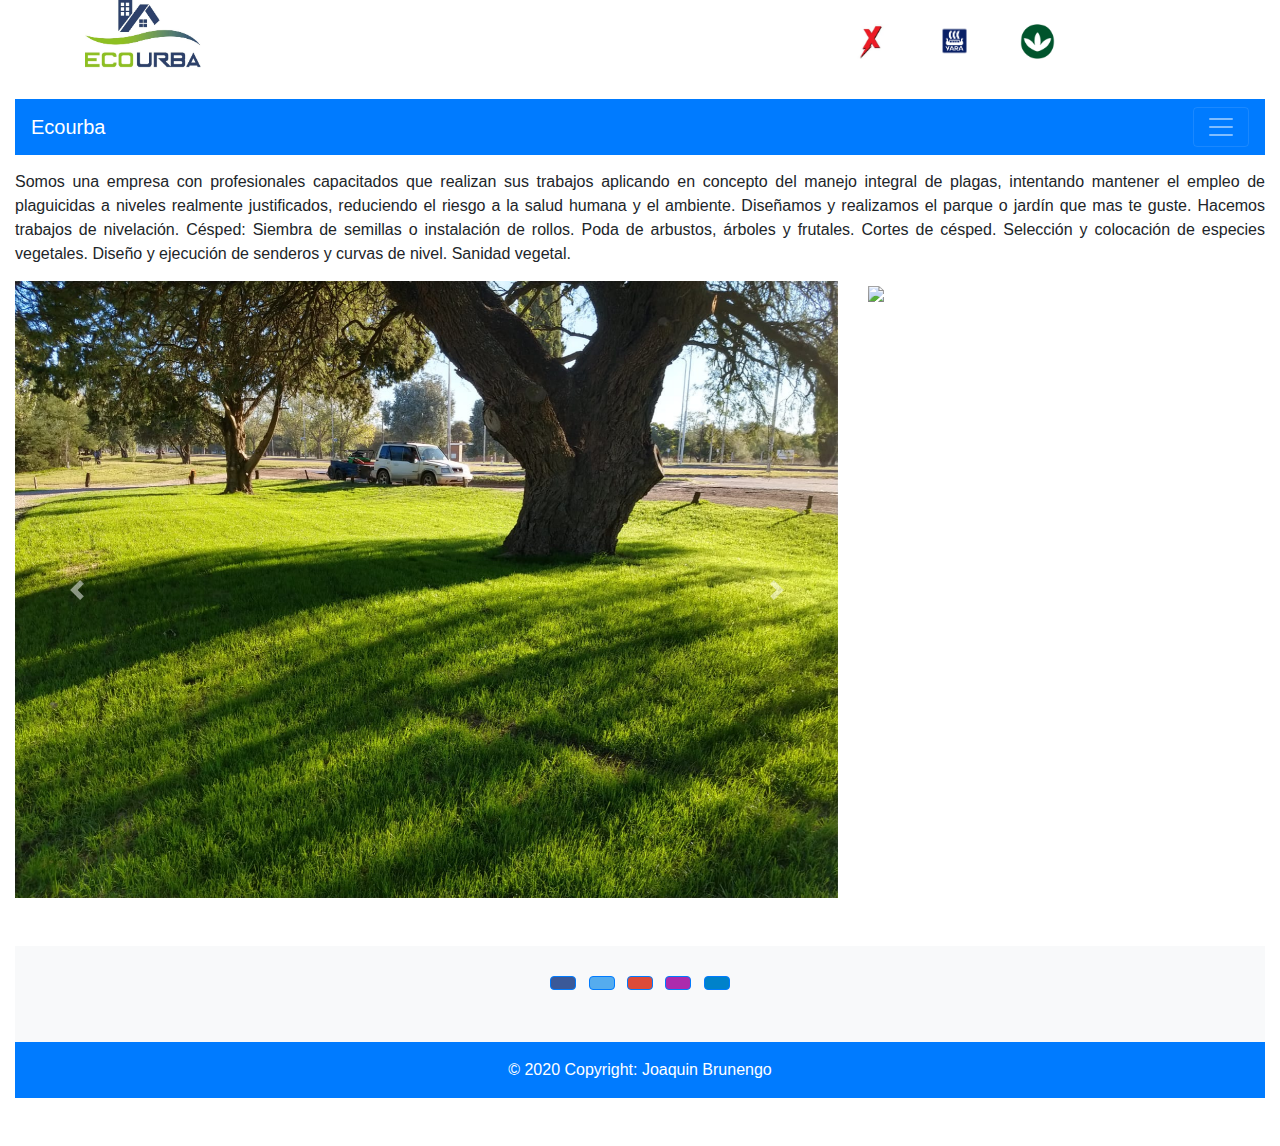
==== index.html @ 49476372 "primer commit" ====
<!DOCTYPE html>
<html lang="en">

<head>
  <meta charset="UTF-8">
  <meta http-equiv="X-UA-Compatible" content="IE=edge">
  <meta name="viewport" content="width=device-width, initial-scale=1.0">
  <title>Ecourba</title>
  <script src="https://kit.fontawesome.com/b7d7403083.js" crossorigin="anonymous"></script>
  <link rel="stylesheet" href="./bootstrap/bootstrap.min.css">
  <script src="./js/jquery.slim.min.js"></script>
  <script src="./js/bootstrap.bundle.min.js"></script>
  <link rel="stylesheet" href="./assets/styles.css">
</head>

<body>
  <header>
    <div class="container">
      <div class="row">
        <div class="col-8 col-md-8 col-lg-8 col-xl-8" class="d-flex align-items-center" class="d-flex justify-content-start">
          <img id="logo" src="./images/Logo.jpeg" >
        </div>
        <div class="d-none d-md-none d-lg-block">
          <div class="d-flex align-items-center" class="col-4 col-md-4 col-lg-4 col-xl-4">
            <a class="m-4" href="https://www.glacoxan.com/"><img src="./images/Icono_glacoxan.png" height="35px" width="auto" alt="plaguicidas"></a>
            <a class="m-4" href="https://www.yara.com.ar/"><img src="./images/yara-logo.jpg" height="35px" width="auto" alt="Fertilizantes"></a>
            <a class="m-4" href="https://www.picasso.com.ar/"><img src="./images/Icono_picasso.png" height="35px" width="auto" alt="semillas"></a>
          </div>
        </div>
      </div>

    </div>
  </header>

  <div class=" mt-3 container-fluid">
    <nav class="navbar navbar-dark bg-primary">
      <a class="navbar-brand" href="#">Ecourba</a>
      <button class="navbar-toggler" type="button" data-toggle="collapse" data-target="#navbarTogglerDemo02"
        aria-controls="navbarTogglerDemo02" aria-expanded="false" aria-label="Toggle navigation">
        <span class="navbar-toggler-icon"></span>
      </button>

      <div class="collapse navbar-collapse" id="navbarTogglerDemo02">
        <ul class="navbar-nav mr-auto mt-2 mt-lg-0">
          <li class="nav-item active">
            <a class="nav-link" href="./pages/quehacemos.html">Que hacemos?</a> <span
              class="sr-only">(current)</span></a>
          </li>
          <li class="nav-item">
            <a class="nav-link" href="./pages/dondelohacemos.html"> Donde lo hacemos?</a> </a></span></a>
          </li>
          <li class="nav-item">
            <a class="nav-link" href="./pages/formulario.html"> Contacto</a>
          </li>
        </ul>
        <form class="form-inline my-2 my-lg-0">
          <input class="form-control mr-sm-2" type="search" placeholder="Buscar">
          <button class="btn btn-outline-success my-2 my-sm-0" type="submit">Buscar</button>
        </form>
      </div>
    </nav>
    </nav>
  </div>

  <section class>
    <p class="text-justify" id="parrafo_quienes">Somos una empresa con profesionales capacitados que realizan
      sus trabajos aplicando en concepto del manejo integral de plagas,
      intentando mantener el empleo de plaguicidas a niveles realmente justificados,
      reduciendo el riesgo a la salud humana y el ambiente.
      Diseñamos y realizamos el parque o jardín que mas te guste. Hacemos trabajos de nivelación.
      Césped: Siembra de semillas o instalación de rollos. Poda de arbustos, árboles y frutales.
      Cortes de césped. Selección y colocación de especies vegetales. Diseño y ejecución de
      senderos y curvas de nivel. Sanidad vegetal. </p>
  </section>

  <div class="container-fluid">
    <div class="row">
      <div class="col-12 col-md-12 col-lg-8 col-xl-8">
        <div id="carouselFadeExampleIndicators" class="carousel slide carousel-fade" data-ride="carousel">
          <div class="carousel-inner" role="listbox">
            <div class="carousel-item active">
              <img class="d-block w-100" src="./images/slide1.jpeg" data-src="holder.js/640x480?theme=social"
                alt="First slide">
            </div>
            <div class="carousel-item">
              <img class="d-block w-100" src="./images/slide2.jpeg" data-src="holder.js/640x480?theme=industrial"
                alt="Second slide">
            </div>
            <div class="carousel-item">
              <img class="d-block w-100" src="./images/slide3.jpeg" data-src="holder.js/640x480?theme=industrial"
                alt="Second slide">
            </div>
            <div class="carousel-item">
              <img class="d-block w-100" src="./images/slide4.jpeg" data-src="holder.js/640x480?theme=industrial"
                alt="Second slide">
            </div>
            <div class="carousel-item">
              <img class="d-block w-100" src="./Images/slide5.jpeg" data-src="holder.js/640x480?theme=industrial"
                alt="Second slide">
            </div>
            <div class="carousel-item">
              <img class="d-block w-100" src="./images/slide6.jpeg" data-src="holder.js/640x480?theme=industrial"
                alt="Second slide">
            </div>
            <div class="carousel-item">
              <img class="d-block w-100" src="./Images/slide7.jpeg" data-src="holder.js/640x480?theme=industrial"
                alt="Second slide">
            </div>
            <div class="carousel-item">
              <img class="d-block w-100" src="./images/slide8.jpeg" data-src="holder.js/640x480?theme=industrial"
                alt="Second slide">
            </div>
            <div class="carousel-item">
              <img class="d-block w-100" src="./images/slide9.jpeg" data-src="holder.js/640x480?theme=industrial"
                alt="Second slide">
            </div>
            <div class="carousel-item">
              <img class="d-block w-100" src="./images/slide10.jpeg" data-src="holder.js/640x480?theme=industrial"
                alt="Second slide">
            </div>
            <div class="carousel-item">
              <img class="d-block w-100" src="./images/slide11.jpeg" data-src="holder.js/640x480?theme=industrial"
                alt="Second slide">
            </div>
          </div>
          <a class="carousel-control-prev" href="#carouselFadeExampleIndicators" role="button" data-slide="prev">
            <span class="carousel-control-prev-icon" aria-hidden="true"></span>
            <span class="sr-only">Previous</span>
          </a>
          <a class="carousel-control-next" href="#carouselFadeExampleIndicators" role="button" data-slide="next">
            <span class="carousel-control-next-icon" aria-hidden="true"></span>
            <span class="sr-only">Next</span>
          </a>
        </div>
      </div>
      <div class="col-lg-4 col-xl-4">
        <div class="d-none d-md-none d-lg-block">
          <img class="img-fluid" src="./Images/aside.jpeg">
        </div>
      </div>
    </div>
  </div>

  <div class="container-fluid my-5">
    <footer class="bg-light text-center text-white">
      <div class="container p-4 pb-0">
        <section class="mb-4">
          <a class="btn btn-primary btn-floating m-1" style="background-color: #3b5998;"
            href="https://www.facebook.com/ecourbasantarosa/" role="button"><i class="fab fa-facebook-f"></i></a>
          <a class="btn btn-primary btn-floating m-1" style="background-color: #55acee;"
            href="https://mobile.twitter.com/fedeingentron" role="button"><i class="fab fa-twitter"></i></a>
          <a class="btn btn-primary btn-floating m-1" style="background-color: #dd4b39;"
            href="ecourbaplagas@hotmail.com" role="button"><i class="fab fa-google"></i></a>
          <a class="btn btn-primary btn-floating m-1" style="background-color: #ac2bac;"
            href="https://www.instagram.com/eco.urba/" role="button"><i class="fab fa-instagram"></i></a>
          <a class="btn btn-primary btn-floating m-1" style="background-color: #0082ca;" href="#!" role="button"><i
              class="fab fa-linkedin-in"></i></a>
        </section>
      </div>
      <div class="text-center p-3" style="background-color: #007bff;">
        © 2020 Copyright: Joaquin Brunengo <a class="text-white"></a>
      </div>
    </footer>
  </div>
</body>

</html>
---- assets/styles.css ----
*{
    font-family: Arial, Helvetica, sans-serif;

}




@media screen and (max-width: 576px){

    #logo{
        height: 50px;
        width: auto;
    }
  
}


@media screen and (min-width: 576px){

    #logo{
        height: 80px;
        width: auto;
    }
    #grilla{
        display: grid;
        grid-template-areas: 
        "desinsectacion  desratizacion desinfeccion ";
        grid-template-columns: 1fr 1fr 1fr;
        grid-template-rows: auto;
        grid-column-gap: 10px;
        }
}
#desinsectacion{
    grid-area: desinsectacion;
}
#desratizacion{
    grid-area: desratizacion;
}
#desinfeccion{
    grid-area: desinfeccion;
}

#marcas{
   background-color: blue;
}
#presentacion{
    text-align: justify;

}
.card-text{
    text-align: justify;
}
.card-text p{
    text-align: center;
}
.card-img{
    border-radius: 25px;
    align-items: center;
    height: 120px;
    width: 120px;
    animation-duration: 1s;
    transition: 1s;
}
.card-img:hover{
    transform: scale(2);
}
.img_quehacemos{
    border-radius: 25px;
    align-items: center;
    height: 120px;
    width: 120px;
    border: solid black 1px;
    animation-duration: 1s;
    transition: 1s;
}
.img_quehacemos:hover{
    transform: scale(2);
}

#parrafo_quienes{
    animation-duration: 5s;
animation-name: aparecer;
margin: 15px ;
}
@keyframes aparecer {
    from {
      margin-left: 150%;          
    }   
}
.btn-outline-success {
    color: white;
    border-color: white;
}
#h2_quehacemos{
    text-align: center;
    margin-top: 25px;
}
.card-img{
    align-self:  center;

}
.card{
    border: none;
}
.grilla{
    display: grid;
    grid-template-areas: 
    "esinsectacion  desratizacion desinfeccion ";
    grid-template-columns: 1fr 1fr 1fr;
    grid-template-rows: auto;
    grid-column-gap: 5px;
    }
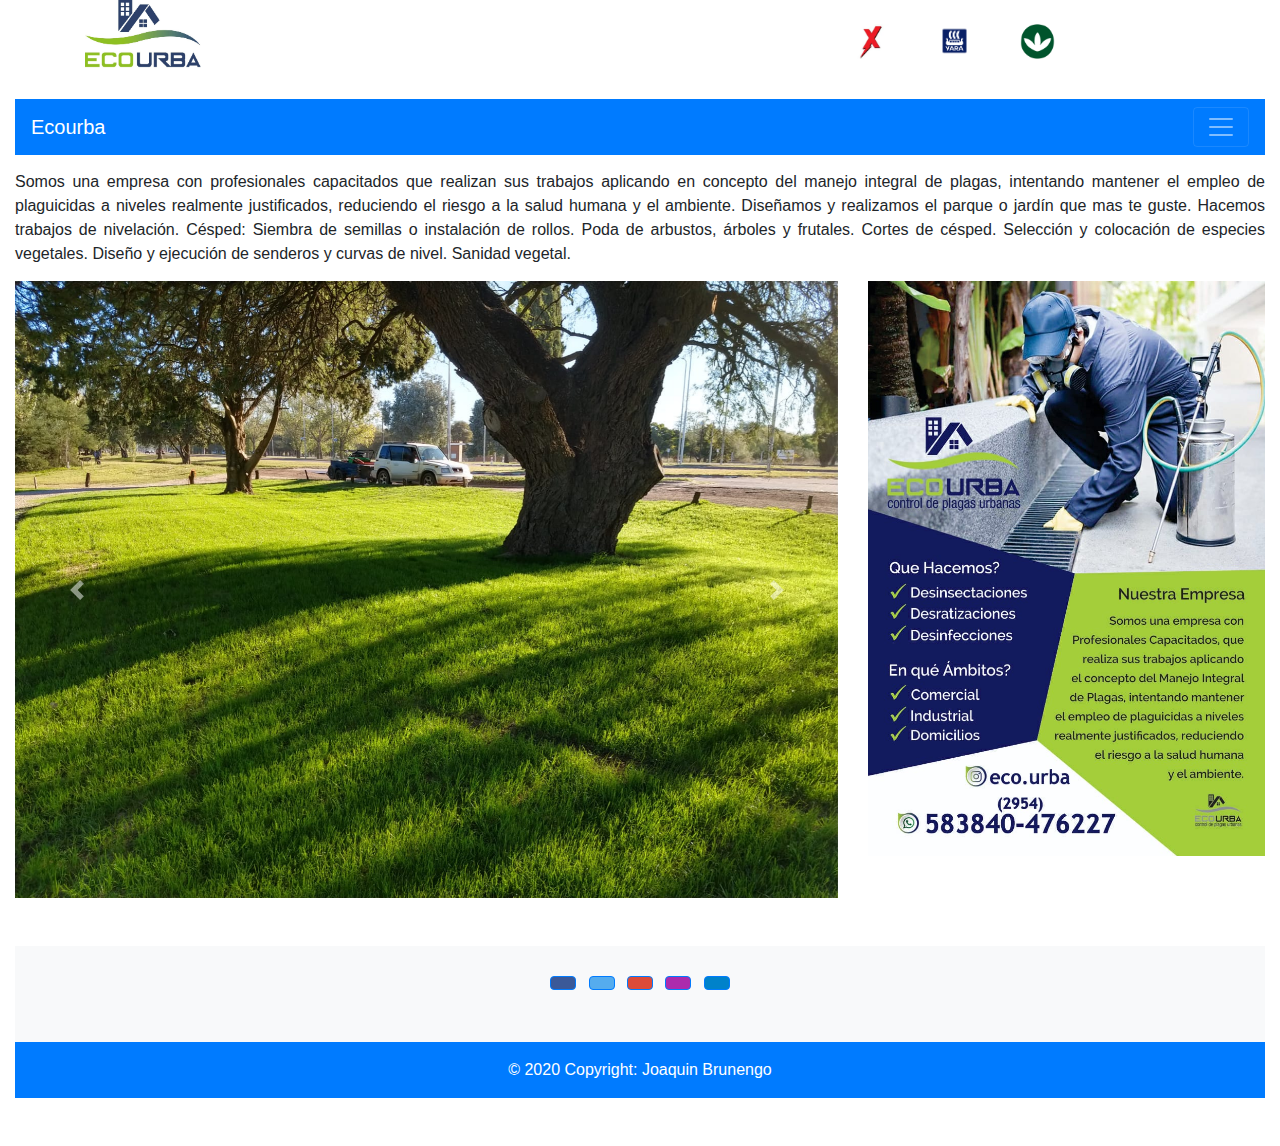
==== commit 2a01ad61: "se corrigieron minusculas" ====
--- a/index.html
+++ b/index.html
@@ -135,7 +135,7 @@
       </div>
       <div class="col-lg-4 col-xl-4">
         <div class="d-none d-md-none d-lg-block">
-          <img class="img-fluid" src="./Images/aside.jpeg">
+          <img class="img-fluid" src="./images/aside.jpeg">
         </div>
       </div>
     </div>
